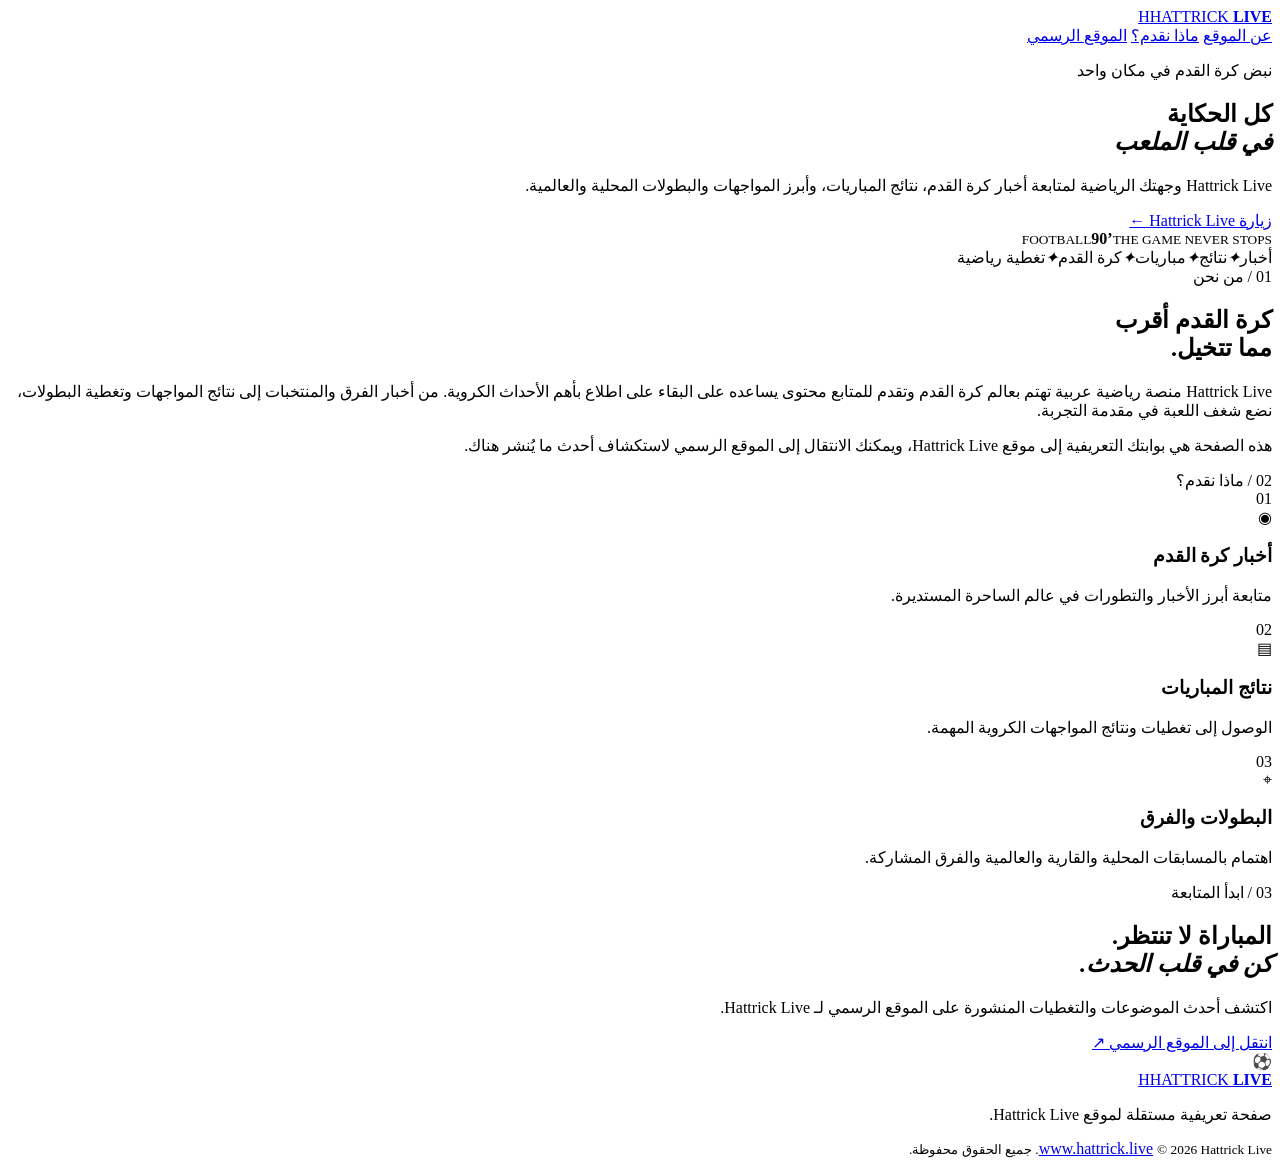
==== index.html @ 2db51285 "Add files via upload" ====
<!doctype html>
<html lang="ar" dir="rtl">
<head>
  <meta charset="utf-8">
  <meta name="viewport" content="width=device-width, initial-scale=1">
  <title>Hattrick Live | دليلك لمتابعة كرة القدم والأخبار الرياضية</title>
  <meta name="description" content="Hattrick Live منصة رياضية عربية لمتابعة أخبار كرة القدم ونتائج المباريات وتغطية أبرز المواجهات والبطولات. اكتشف آخر التغطيات عبر موقعنا الرسمي.">
  <meta name="robots" content="index,follow,max-image-preview:large">
  <meta name="theme-color" content="#101a2d">
  <!-- بعد إنشاء مستودع GitHub، استبدل YOUR-GITHUB-USERNAME باسم حسابك في canonical وog:url وsitemap.xml -->
  <link rel="canonical" href="https://YOUR-GITHUB-USERNAME.github.io/hattrick-live/">
  <meta property="og:type" content="website">
  <meta property="og:locale" content="ar_AR">
  <meta property="og:site_name" content="Hattrick Live">
  <meta property="og:title" content="Hattrick Live | دليلك لمتابعة كرة القدم">
  <meta property="og:description" content="تابع أخبار كرة القدم ونتائج المباريات وأبرز التغطيات الرياضية عبر Hattrick Live.">
  <meta property="og:url" content="https://YOUR-GITHUB-USERNAME.github.io/hattrick-live/">
  <meta name="twitter:card" content="summary">
  <link rel="icon" href="assets/favicon.svg" type="image/svg+xml">
  <link rel="stylesheet" href="assets/style.css">
  <script type="application/ld+json">
  {
    "@context": "https://schema.org",
    "@type": "WebSite",
    "name": "Hattrick Live",
    "url": "https://YOUR-GITHUB-USERNAME.github.io/hattrick-live/",
    "inLanguage": "ar",
    "description": "صفحة تعريفية بمنصة Hattrick Live للتغطية الرياضية وأخبار كرة القدم.",
    "publisher": {
      "@type": "Organization",
      "name": "Hattrick Live",
      "url": "https://www.hattrick.live/"
    }
  }
  </script>
</head>
<body>
  <header class="topbar">
    <a class="brand" href="#home" aria-label="Hattrick Live الصفحة الرئيسية">
      <span class="brand-mark">H</span><span>HATTRICK <b>LIVE</b></span>
    </a>
    <nav aria-label="القائمة الرئيسية">
      <a href="#about">عن الموقع</a>
      <a href="#coverage">ماذا نقدم؟</a>
      <a href="#visit">الموقع الرسمي</a>
    </nav>
  </header>

  <main id="home">
    <section class="hero">
      <div class="hero-content">
        <p class="eyebrow"><span></span> نبض كرة القدم في مكان واحد</p>
        <h1>كل الحكاية<br><em>في قلب الملعب</em></h1>
        <p class="lead">Hattrick Live وجهتك الرياضية لمتابعة أخبار كرة القدم، نتائج المباريات، وأبرز المواجهات والبطولات المحلية والعالمية.</p>
        <a class="primary-btn" href="https://www.hattrick.live/" target="_blank" rel="noopener">زيارة Hattrick Live <span>←</span></a>
      </div>
      <div class="hero-art" aria-hidden="true">
        <div class="orb"></div><div class="pitch">
          <div class="center-circle"></div><div class="center-line"></div>
          <div class="goal goal-left"></div><div class="goal goal-right"></div>
        </div>
        <div class="score-card"><small>FOOTBALL</small><strong>90<span>’</span></strong><small>THE GAME NEVER STOPS</small></div>
      </div>
    </section>

    <section class="ticker" aria-label="شعار الموقع">
      <span>أخبار</span><i>✦</i><span>نتائج</span><i>✦</i><span>مباريات</span><i>✦</i><span>كرة القدم</span><i>✦</i><span>تغطية رياضية</span>
    </section>

    <section class="about section" id="about">
      <div class="section-tag">01 / من نحن</div>
      <div>
        <h2>كرة القدم أقرب<br>مما تتخيل.</h2>
        <p>Hattrick Live منصة رياضية عربية تهتم بعالم كرة القدم وتقدم للمتابع محتوى يساعده على البقاء على اطلاع بأهم الأحداث الكروية. من أخبار الفرق والمنتخبات إلى نتائج المواجهات وتغطية البطولات، نضع شغف اللعبة في مقدمة التجربة.</p>
        <p>هذه الصفحة هي بوابتك التعريفية إلى موقع Hattrick Live، ويمكنك الانتقال إلى الموقع الرسمي لاستكشاف أحدث ما يُنشر هناك.</p>
      </div>
    </section>

    <section class="coverage section" id="coverage">
      <div class="section-tag">02 / ماذا نقدم؟</div>
      <div class="coverage-grid">
        <article class="feature"><span class="feature-no">01</span><div class="feature-icon">◉</div><h3>أخبار كرة القدم</h3><p>متابعة أبرز الأخبار والتطورات في عالم الساحرة المستديرة.</p></article>
        <article class="feature"><span class="feature-no">02</span><div class="feature-icon">▤</div><h3>نتائج المباريات</h3><p>الوصول إلى تغطيات ونتائج المواجهات الكروية المهمة.</p></article>
        <article class="feature"><span class="feature-no">03</span><div class="feature-icon">⌖</div><h3>البطولات والفرق</h3><p>اهتمام بالمسابقات المحلية والقارية والعالمية والفرق المشاركة.</p></article>
      </div>
    </section>

    <section class="visit" id="visit">
      <div class="visit-copy">
        <div class="section-tag">03 / ابدأ المتابعة</div>
        <h2>المباراة لا تنتظر.<br><em>كن في قلب الحدث.</em></h2>
        <p>اكتشف أحدث الموضوعات والتغطيات المنشورة على الموقع الرسمي لـ Hattrick Live.</p>
        <a class="primary-btn" href="https://www.hattrick.live/" target="_blank" rel="noopener">انتقل إلى الموقع الرسمي <span>↗</span></a>
      </div>
      <div class="ball" aria-hidden="true">⚽</div>
    </section>
  </main>

  <footer>
    <a class="brand footer-brand" href="#home"><span class="brand-mark">H</span><span>HATTRICK <b>LIVE</b></span></a>
    <p>صفحة تعريفية مستقلة لموقع Hattrick Live.</p>
    <a href="https://www.hattrick.live/" target="_blank" rel="noopener">www.hattrick.live</a>
    <small>© <span id="year"></span> Hattrick Live. جميع الحقوق محفوظة.</small>
  </footer>
  <script>document.getElementById('year').textContent = new Date().getFullYear();</script>
</body>
</html>
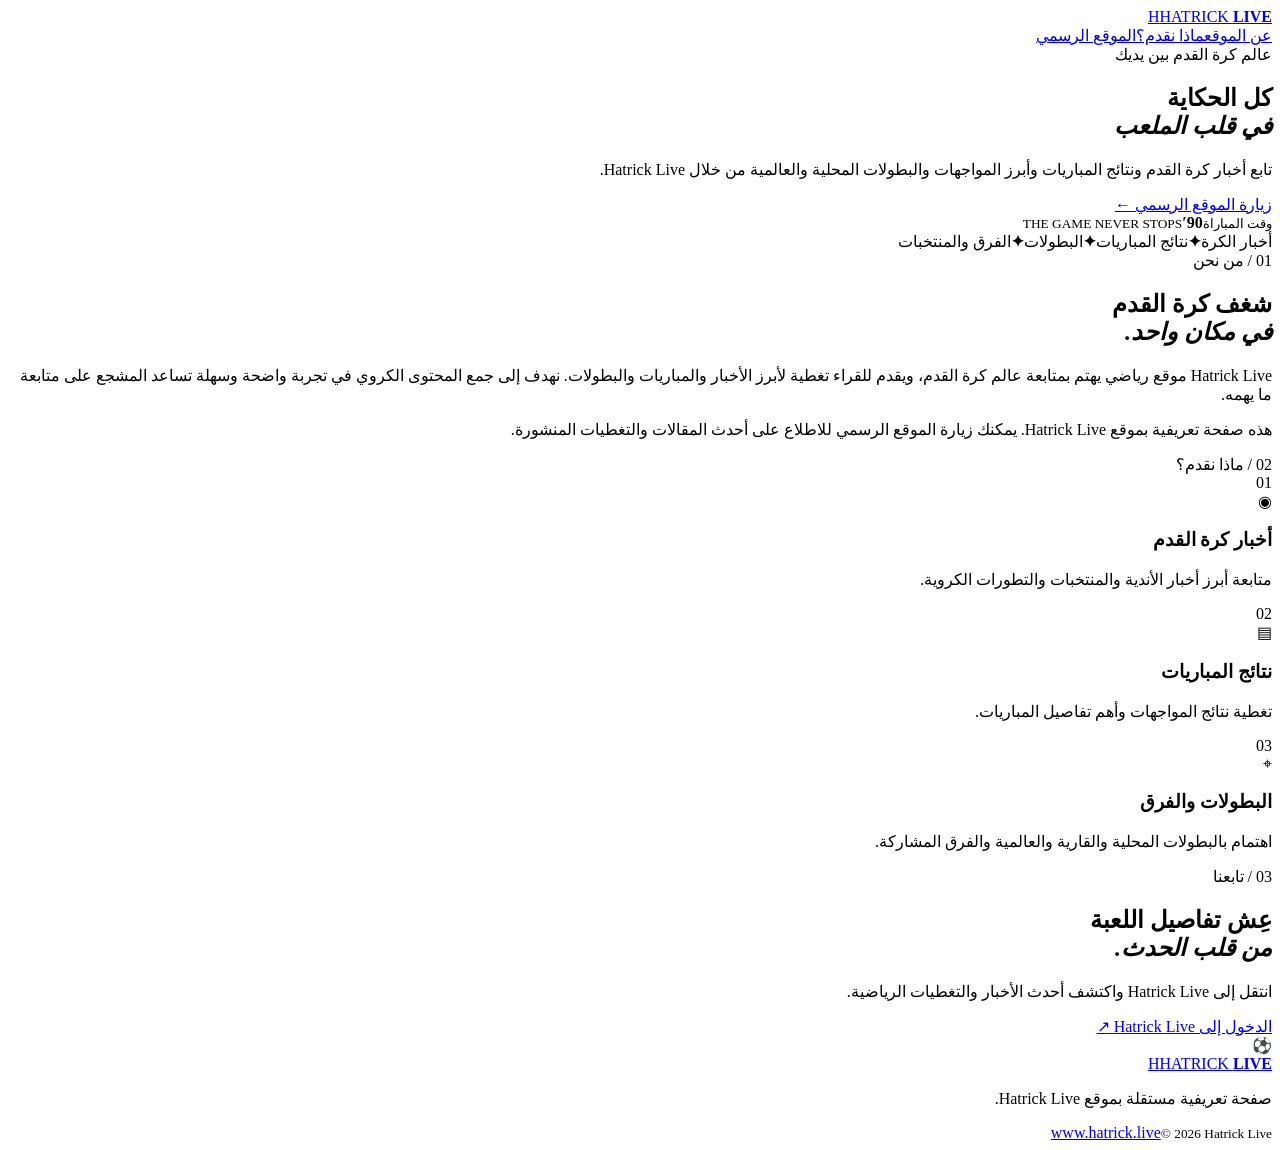
==== commit 86c4ed0f: "Add files via upload" ====
--- a/index.html
+++ b/index.html
@@ -1,107 +1,73 @@
 <!doctype html>
 <html lang="ar" dir="rtl">
 <head>
-  <meta charset="utf-8">
-  <meta name="viewport" content="width=device-width, initial-scale=1">
-  <title>Hattrick Live | دليلك لمتابعة كرة القدم والأخبار الرياضية</title>
-  <meta name="description" content="Hattrick Live منصة رياضية عربية لمتابعة أخبار كرة القدم ونتائج المباريات وتغطية أبرز المواجهات والبطولات. اكتشف آخر التغطيات عبر موقعنا الرسمي.">
-  <meta name="robots" content="index,follow,max-image-preview:large">
-  <meta name="theme-color" content="#101a2d">
-  <!-- بعد إنشاء مستودع GitHub، استبدل YOUR-GITHUB-USERNAME باسم حسابك في canonical وog:url وsitemap.xml -->
-  <link rel="canonical" href="https://YOUR-GITHUB-USERNAME.github.io/hattrick-live/">
-  <meta property="og:type" content="website">
-  <meta property="og:locale" content="ar_AR">
-  <meta property="og:site_name" content="Hattrick Live">
-  <meta property="og:title" content="Hattrick Live | دليلك لمتابعة كرة القدم">
-  <meta property="og:description" content="تابع أخبار كرة القدم ونتائج المباريات وأبرز التغطيات الرياضية عبر Hattrick Live.">
-  <meta property="og:url" content="https://YOUR-GITHUB-USERNAME.github.io/hattrick-live/">
-  <meta name="twitter:card" content="summary">
-  <link rel="icon" href="assets/favicon.svg" type="image/svg+xml">
-  <link rel="stylesheet" href="assets/style.css">
-  <script type="application/ld+json">
-  {
-    "@context": "https://schema.org",
-    "@type": "WebSite",
-    "name": "Hattrick Live",
-    "url": "https://YOUR-GITHUB-USERNAME.github.io/hattrick-live/",
-    "inLanguage": "ar",
-    "description": "صفحة تعريفية بمنصة Hattrick Live للتغطية الرياضية وأخبار كرة القدم.",
-    "publisher": {
-      "@type": "Organization",
-      "name": "Hattrick Live",
-      "url": "https://www.hattrick.live/"
-    }
-  }
-  </script>
+<meta charset="utf-8">
+<meta name="viewport" content="width=device-width, initial-scale=1">
+<title>Hatrick Live | أخبار كرة القدم ونتائج المباريات</title>
+<meta name="description" content="Hatrick Live موقع رياضي لمتابعة أخبار كرة القدم ونتائج المباريات وأبرز البطولات والمواجهات المحلية والعالمية.">
+<meta name="robots" content="index,follow,max-image-preview:large">
+<meta name="theme-color" content="#101b2e">
+<link rel="canonical" href="https://islamelhawy.github.io/hatrick-live/">
+<meta property="og:type" content="website">
+<meta property="og:locale" content="ar_AR">
+<meta property="og:site_name" content="Hatrick Live">
+<meta property="og:title" content="Hatrick Live | أخبار كرة القدم ونتائج المباريات">
+<meta property="og:description" content="تابع أخبار كرة القدم ونتائج المباريات وأبرز البطولات عبر Hatrick Live.">
+<meta property="og:url" content="https://islamelhawy.github.io/hatrick-live/">
+<link rel="icon" href="assets/favicon.svg" type="image/svg+xml">
+<link rel="stylesheet" href="assets/style.css">
+<script type="application/ld+json">
+{
+ "@context":"https://schema.org",
+ "@type":"WebSite",
+ "name":"Hatrick Live",
+ "url":"https://islamelhawy.github.io/hatrick-live/",
+ "inLanguage":"ar",
+ "description":"موقع رياضي لمتابعة أخبار كرة القدم ونتائج المباريات وأبرز البطولات.",
+ "publisher":{"@type":"Organization","name":"Hatrick Live","url":"https://www.hatrick.live/"}
+}
+</script>
 </head>
 <body>
-  <header class="topbar">
-    <a class="brand" href="#home" aria-label="Hattrick Live الصفحة الرئيسية">
-      <span class="brand-mark">H</span><span>HATTRICK <b>LIVE</b></span>
-    </a>
-    <nav aria-label="القائمة الرئيسية">
-      <a href="#about">عن الموقع</a>
-      <a href="#coverage">ماذا نقدم؟</a>
-      <a href="#visit">الموقع الرسمي</a>
-    </nav>
-  </header>
-
-  <main id="home">
-    <section class="hero">
-      <div class="hero-content">
-        <p class="eyebrow"><span></span> نبض كرة القدم في مكان واحد</p>
-        <h1>كل الحكاية<br><em>في قلب الملعب</em></h1>
-        <p class="lead">Hattrick Live وجهتك الرياضية لمتابعة أخبار كرة القدم، نتائج المباريات، وأبرز المواجهات والبطولات المحلية والعالمية.</p>
-        <a class="primary-btn" href="https://www.hattrick.live/" target="_blank" rel="noopener">زيارة Hattrick Live <span>←</span></a>
-      </div>
-      <div class="hero-art" aria-hidden="true">
-        <div class="orb"></div><div class="pitch">
-          <div class="center-circle"></div><div class="center-line"></div>
-          <div class="goal goal-left"></div><div class="goal goal-right"></div>
-        </div>
-        <div class="score-card"><small>FOOTBALL</small><strong>90<span>’</span></strong><small>THE GAME NEVER STOPS</small></div>
-      </div>
-    </section>
-
-    <section class="ticker" aria-label="شعار الموقع">
-      <span>أخبار</span><i>✦</i><span>نتائج</span><i>✦</i><span>مباريات</span><i>✦</i><span>كرة القدم</span><i>✦</i><span>تغطية رياضية</span>
-    </section>
-
-    <section class="about section" id="about">
-      <div class="section-tag">01 / من نحن</div>
-      <div>
-        <h2>كرة القدم أقرب<br>مما تتخيل.</h2>
-        <p>Hattrick Live منصة رياضية عربية تهتم بعالم كرة القدم وتقدم للمتابع محتوى يساعده على البقاء على اطلاع بأهم الأحداث الكروية. من أخبار الفرق والمنتخبات إلى نتائج المواجهات وتغطية البطولات، نضع شغف اللعبة في مقدمة التجربة.</p>
-        <p>هذه الصفحة هي بوابتك التعريفية إلى موقع Hattrick Live، ويمكنك الانتقال إلى الموقع الرسمي لاستكشاف أحدث ما يُنشر هناك.</p>
-      </div>
-    </section>
-
-    <section class="coverage section" id="coverage">
-      <div class="section-tag">02 / ماذا نقدم؟</div>
-      <div class="coverage-grid">
-        <article class="feature"><span class="feature-no">01</span><div class="feature-icon">◉</div><h3>أخبار كرة القدم</h3><p>متابعة أبرز الأخبار والتطورات في عالم الساحرة المستديرة.</p></article>
-        <article class="feature"><span class="feature-no">02</span><div class="feature-icon">▤</div><h3>نتائج المباريات</h3><p>الوصول إلى تغطيات ونتائج المواجهات الكروية المهمة.</p></article>
-        <article class="feature"><span class="feature-no">03</span><div class="feature-icon">⌖</div><h3>البطولات والفرق</h3><p>اهتمام بالمسابقات المحلية والقارية والعالمية والفرق المشاركة.</p></article>
-      </div>
-    </section>
-
-    <section class="visit" id="visit">
-      <div class="visit-copy">
-        <div class="section-tag">03 / ابدأ المتابعة</div>
-        <h2>المباراة لا تنتظر.<br><em>كن في قلب الحدث.</em></h2>
-        <p>اكتشف أحدث الموضوعات والتغطيات المنشورة على الموقع الرسمي لـ Hattrick Live.</p>
-        <a class="primary-btn" href="https://www.hattrick.live/" target="_blank" rel="noopener">انتقل إلى الموقع الرسمي <span>↗</span></a>
-      </div>
-      <div class="ball" aria-hidden="true">⚽</div>
-    </section>
-  </main>
-
-  <footer>
-    <a class="brand footer-brand" href="#home"><span class="brand-mark">H</span><span>HATTRICK <b>LIVE</b></span></a>
-    <p>صفحة تعريفية مستقلة لموقع Hattrick Live.</p>
-    <a href="https://www.hattrick.live/" target="_blank" rel="noopener">www.hattrick.live</a>
-    <small>© <span id="year"></span> Hattrick Live. جميع الحقوق محفوظة.</small>
-  </footer>
-  <script>document.getElementById('year').textContent = new Date().getFullYear();</script>
-</body>
-</html>
+<header class="header">
+  <a class="logo" href="#top"><span class="logo-mark">H</span><span>HATRICK <b>LIVE</b></span></a>
+  <nav><a href="#about">عن الموقع</a><a href="#sections">ماذا نقدم؟</a><a href="#contact">الموقع الرسمي</a></nav>
+</header>
+<main id="top">
+<section class="hero">
+ <div class="hero-copy">
+  <div class="kicker"><span></span> عالم كرة القدم بين يديك</div>
+  <h1>كل الحكاية<br><em>في قلب الملعب</em></h1>
+  <p>تابع أخبار كرة القدم ونتائج المباريات وأبرز المواجهات والبطولات المحلية والعالمية من خلال Hatrick Live.</p>
+  <a class="button" href="https://www.hatrick.live/" target="_blank" rel="noopener noreferrer">زيارة الموقع الرسمي <span>←</span></a>
+ </div>
+ <div class="visual" aria-hidden="true">
+  <div class="glow"></div><div class="field"><i class="half"></i><i class="circle"></i><i class="box left"></i><i class="box right"></i></div>
+  <div class="minute"><small>وقت المباراة</small><strong>90<span>′</span></strong><small>THE GAME NEVER STOPS</small></div>
+ </div>
+</section>
+<div class="strip"><span>أخبار الكرة</span><b>✦</b><span>نتائج المباريات</span><b>✦</b><span>البطولات</span><b>✦</b><span>الفرق والمنتخبات</span></div>
+<section class="about section" id="about">
+ <div class="section-label">01 / من نحن</div>
+ <div><h2>شغف كرة القدم<br><em>في مكان واحد.</em></h2>
+ <p>Hatrick Live موقع رياضي يهتم بمتابعة عالم كرة القدم، ويقدم للقراء تغطية لأبرز الأخبار والمباريات والبطولات. نهدف إلى جمع المحتوى الكروي في تجربة واضحة وسهلة تساعد المشجع على متابعة ما يهمه.</p>
+ <p>هذه صفحة تعريفية بموقع Hatrick Live. يمكنك زيارة الموقع الرسمي للاطلاع على أحدث المقالات والتغطيات المنشورة.</p></div>
+</section>
+<section class="sections section" id="sections">
+ <div class="section-label">02 / ماذا نقدم؟</div>
+ <div class="cards">
+  <article><span>01</span><div class="ico">◉</div><h3>أخبار كرة القدم</h3><p>متابعة أبرز أخبار الأندية والمنتخبات والتطورات الكروية.</p></article>
+  <article><span>02</span><div class="ico">▤</div><h3>نتائج المباريات</h3><p>تغطية نتائج المواجهات وأهم تفاصيل المباريات.</p></article>
+  <article><span>03</span><div class="ico">⌖</div><h3>البطولات والفرق</h3><p>اهتمام بالبطولات المحلية والقارية والعالمية والفرق المشاركة.</p></article>
+ </div>
+</section>
+<section class="cta" id="contact">
+ <div><div class="section-label">03 / تابعنا</div><h2>عِش تفاصيل اللعبة<br><em>من قلب الحدث.</em></h2>
+ <p>انتقل إلى Hatrick Live واكتشف أحدث الأخبار والتغطيات الرياضية.</p>
+ <a class="button" href="https://www.hatrick.live/" target="_blank" rel="noopener noreferrer">الدخول إلى Hatrick Live <span>↗</span></a></div>
+ <div class="football" aria-hidden="true">⚽</div>
+</section>
+</main>
+<footer><a class="logo" href="#top"><span class="logo-mark">H</span><span>HATRICK <b>LIVE</b></span></a><p>صفحة تعريفية مستقلة بموقع Hatrick Live.</p><a href="https://www.hatrick.live/" target="_blank" rel="noopener noreferrer">www.hatrick.live</a><small>© <span id="year"></span> Hatrick Live</small></footer>
+<script>document.getElementById('year').textContent=new Date().getFullYear();</script>
+</body></html>
